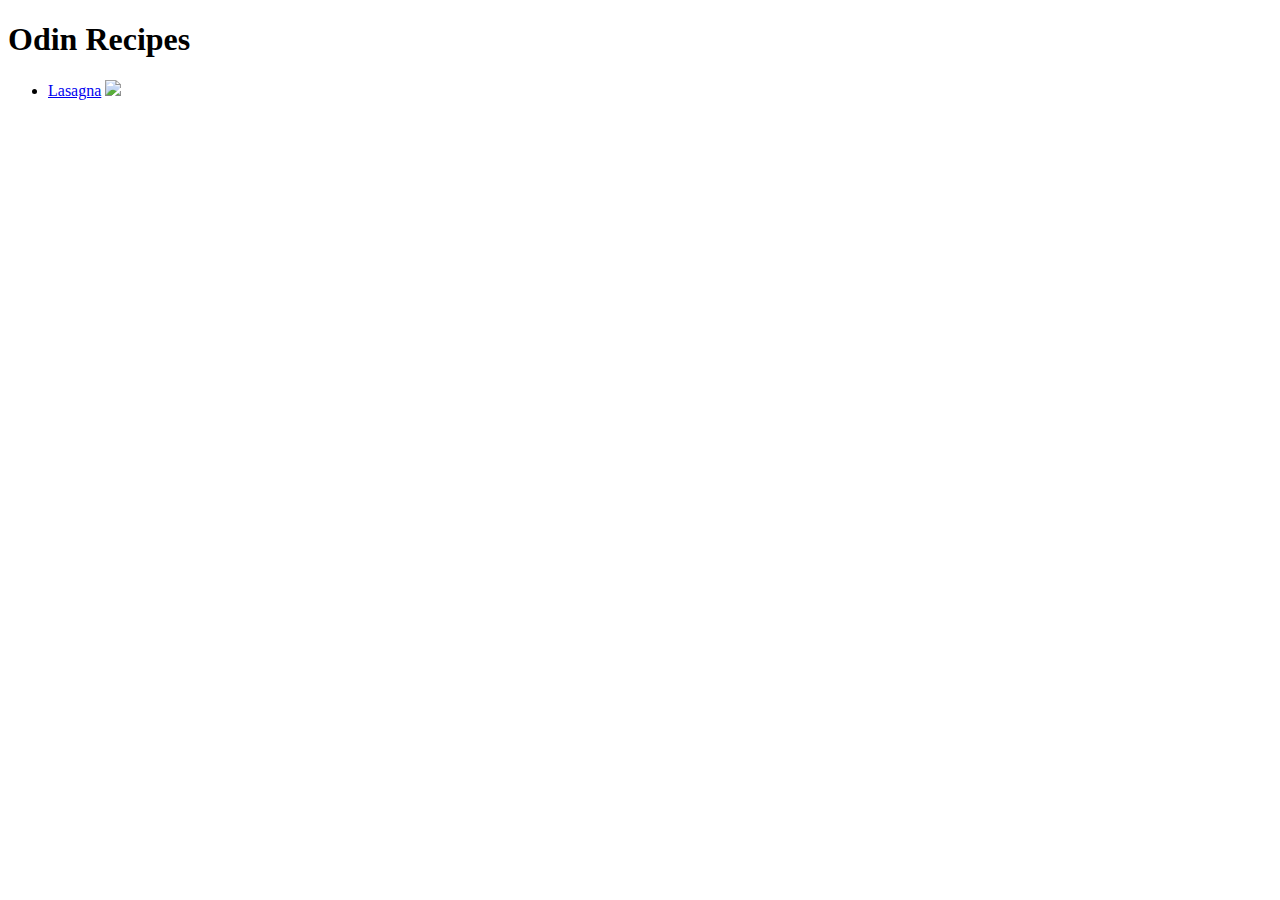
==== index.html @ 7d5e5593 "Edit index.html and recipes/lasagna.html" ====
<!DOCTYPE html>
<html lang="en">
<head>
    <meta charset="UTF-8">
    <meta http-equiv="X-UA-Compatible" content="IE=edge">
    <meta name="viewport" content="width=device-width, initial-scale=1.0">
    <title>Document</title>
</head>
<body>
    <h1>Odin Recipes</h1>
    <ul>
        <li><a href="../odin-recipes/recipes/lasagna.html">Lasagna</a>
        <img src="https://www.allrecipes.com/thmb/u3vCycnSWTzjQajFfIuZa8p8tM8=/750x0/filters:no_upscale():max_bytes(150000):strip_icc()/23600-worlds-best-lasagna-armag-4x3-1-b24f9ad518d74090bf197828492c64a6.jpg">    
        </li>
    </ul>

</body>
</html>
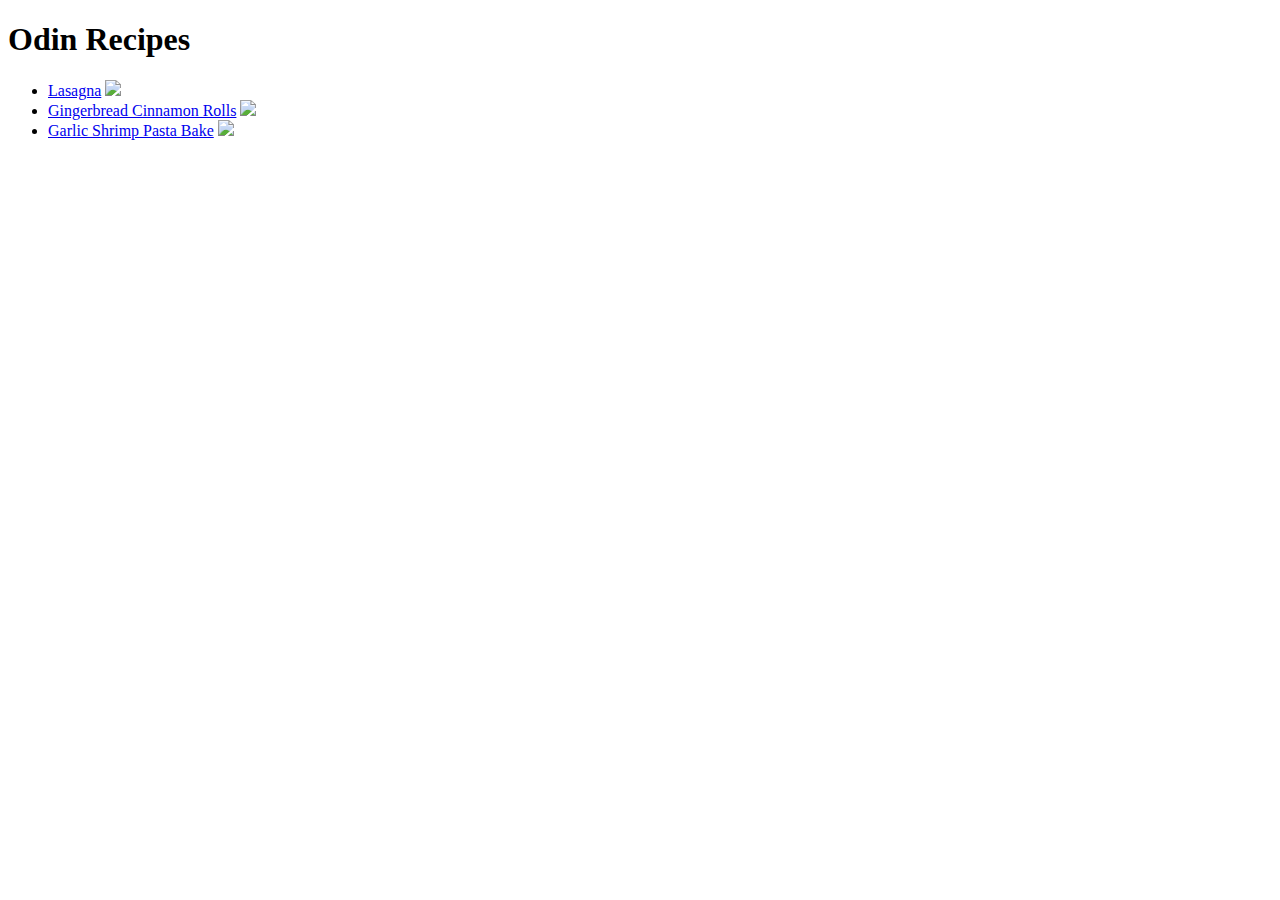
==== commit 1b2ef6d1: "Cleaned up code visuals, added 2 more recipes" ====
--- a/index.html
+++ b/index.html
@@ -1,18 +1,33 @@
 <!DOCTYPE html>
 <html lang="en">
-<head>
-    <meta charset="UTF-8">
-    <meta http-equiv="X-UA-Compatible" content="IE=edge">
-    <meta name="viewport" content="width=device-width, initial-scale=1.0">
+  <head>
+    <meta charset="UTF-8" />
+    <meta http-equiv="X-UA-Compatible" content="IE=edge" />
+    <meta name="viewport" content="width=device-width, initial-scale=1.0" />
     <title>Document</title>
-</head>
-<body>
+  </head>
+  <body>
     <h1>Odin Recipes</h1>
     <ul>
-        <li><a href="../odin-recipes/recipes/lasagna.html">Lasagna</a>
-        <img src="https://www.allrecipes.com/thmb/u3vCycnSWTzjQajFfIuZa8p8tM8=/750x0/filters:no_upscale():max_bytes(150000):strip_icc()/23600-worlds-best-lasagna-armag-4x3-1-b24f9ad518d74090bf197828492c64a6.jpg">    
-        </li>
+      <li>
+        <a href="recipes/lasagna.html">Lasagna</a>
+        <img
+          src="https://www.allrecipes.com/thmb/u3vCycnSWTzjQajFfIuZa8p8tM8=/750x0/filters:no_upscale():max_bytes(150000):strip_icc()/23600-worlds-best-lasagna-armag-4x3-1-b24f9ad518d74090bf197828492c64a6.jpg"
+        />
+      </li>
+
+      <li>
+        <a href="recipes/cinnamonRolls.html">Gingerbread Cinnamon Rolls</a>
+        <img
+          src="https://www.allrecipes.com/thmb/54_sW5DsCBtSAO5JJH73gruo2mY=/750x0/filters:no_upscale():max_bytes(150000):strip_icc()/gingerbread-cinnamon-rolls-3x4-288-bb2fcff639bd4d3a85f819cbf5e32ec1.jpg"
+        />
+      </li>
+      <li>
+        <a href="recipes/shrimpPasta.html"> Garlic Shrimp Pasta Bake</a>
+        <img
+          src="https://www.allrecipes.com/thmb/kGvTmqzXVlqVJwGoCLD4d_csuLo=/750x0/filters:no_upscale():max_bytes(150000):strip_icc()/4518035-7dfbe359b0e1404eac6a329c45def148.jpg"
+        />
+      </li>
     </ul>
-
-</body>
-</html>+  </body>
+</html>
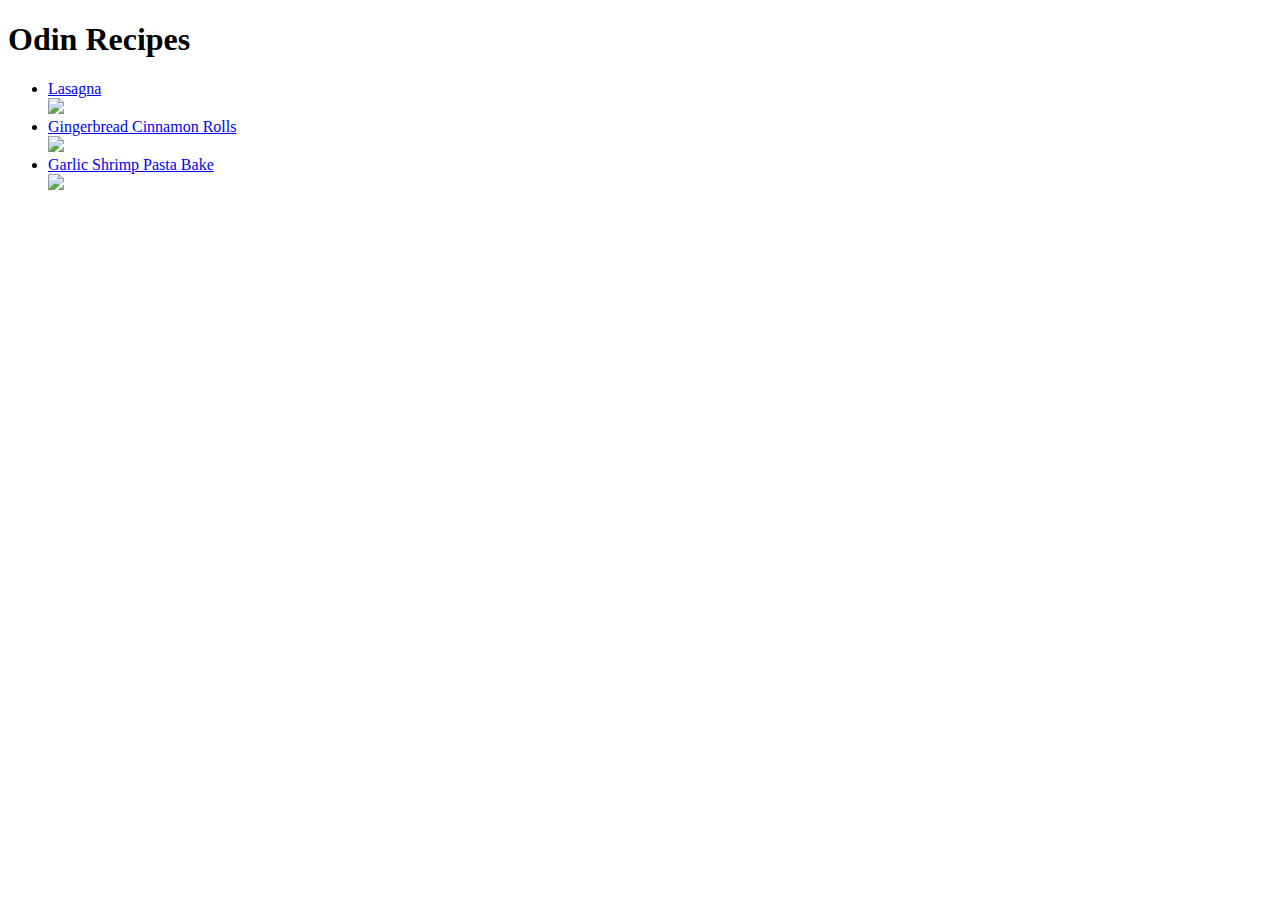
==== commit a74084d4: "Added css file" ====
--- a/index.html
+++ b/index.html
@@ -5,25 +5,32 @@
     <meta http-equiv="X-UA-Compatible" content="IE=edge" />
     <meta name="viewport" content="width=device-width, initial-scale=1.0" />
     <title>Document</title>
+
+    <link rel="styleMain" href="../odin-recipes/styles.css" />
   </head>
+
   <body>
-    <h1>Odin Recipes</h1>
+    <h1 class="homepage">Odin Recipes</h1>
     <ul>
       <li>
-        <a href="recipes/lasagna.html">Lasagna</a>
+        <a href="recipes/lasagna.html"><div class="recipe">Lasagna</div></a>
         <img
           src="https://www.allrecipes.com/thmb/u3vCycnSWTzjQajFfIuZa8p8tM8=/750x0/filters:no_upscale():max_bytes(150000):strip_icc()/23600-worlds-best-lasagna-armag-4x3-1-b24f9ad518d74090bf197828492c64a6.jpg"
         />
       </li>
 
       <li>
-        <a href="recipes/cinnamonRolls.html">Gingerbread Cinnamon Rolls</a>
+        <a href="recipes/cinnamonRolls.html"
+          ><div class="recipe">Gingerbread Cinnamon Rolls</div></a
+        >
         <img
           src="https://www.allrecipes.com/thmb/54_sW5DsCBtSAO5JJH73gruo2mY=/750x0/filters:no_upscale():max_bytes(150000):strip_icc()/gingerbread-cinnamon-rolls-3x4-288-bb2fcff639bd4d3a85f819cbf5e32ec1.jpg"
         />
       </li>
       <li>
-        <a href="recipes/shrimpPasta.html"> Garlic Shrimp Pasta Bake</a>
+        <a href="recipes/shrimpPasta.html">
+          <div class="recipe">Garlic Shrimp Pasta Bake</div></a
+        >
         <img
           src="https://www.allrecipes.com/thmb/kGvTmqzXVlqVJwGoCLD4d_csuLo=/750x0/filters:no_upscale():max_bytes(150000):strip_icc()/4518035-7dfbe359b0e1404eac6a329c45def148.jpg"
         />
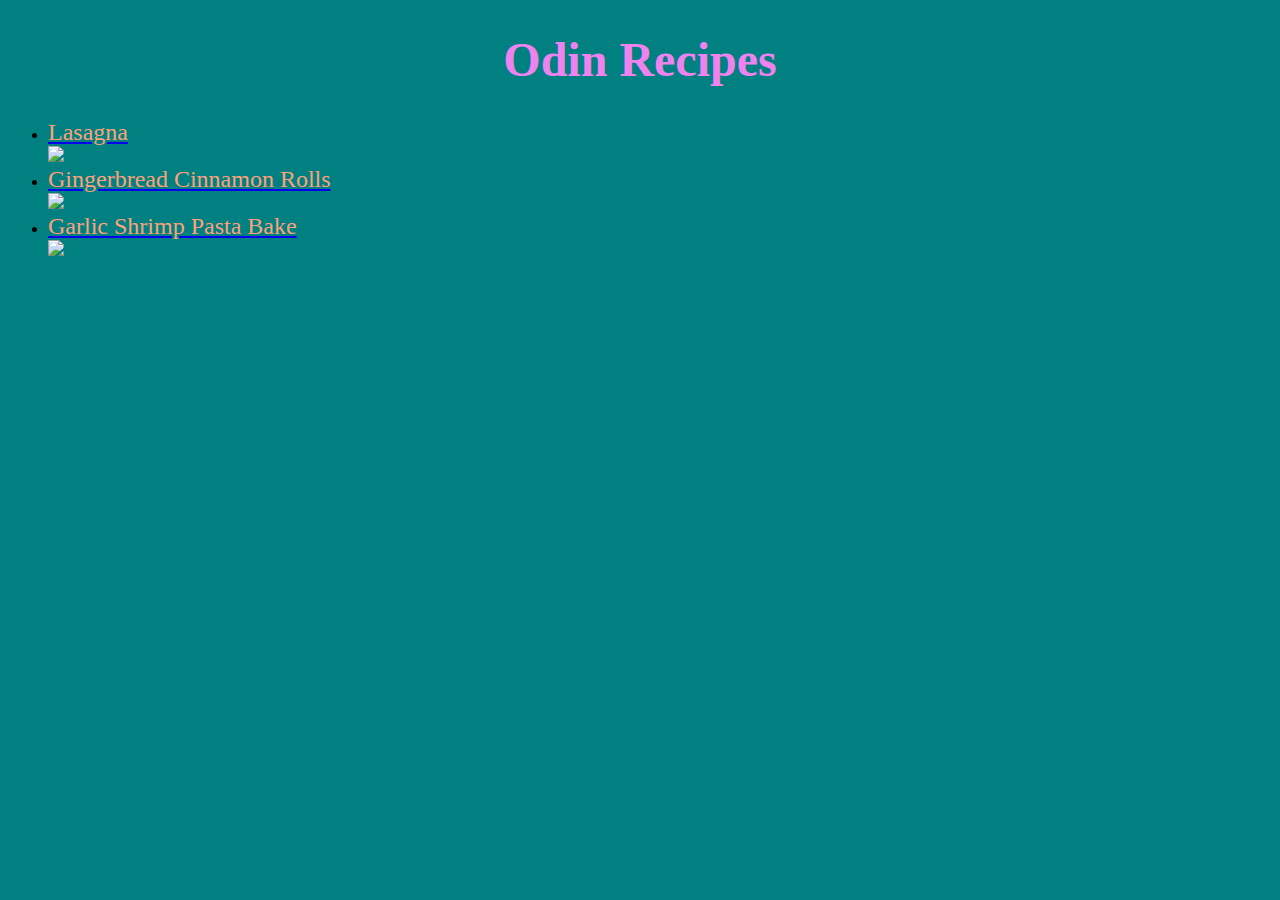
==== commit d71a0364: "Prettified recipe project" ====
--- a/index.html
+++ b/index.html
@@ -6,7 +6,7 @@
     <meta name="viewport" content="width=device-width, initial-scale=1.0" />
     <title>Document</title>
 
-    <link rel="styleMain" href="../odin-recipes/styles.css" />
+    <link rel="stylesheet" href="styles.css" />
   </head>
 
   <body>
--- a/styles.css
+++ b/styles.css
@@ -0,0 +1,21 @@
+*{
+    background-color: teal;
+    font-family: Cambria, Cochin, Georgia, Times, 'Times New Roman', serif;
+}
+
+.homepage{
+    color: violet;
+    font-size: 48px;
+    text-align: center;
+    font-family: 'Times New Roman', Times, serif;
+}
+
+.recipe{
+    font-size: 24px;
+    color:lightsalmon;
+}
+
+img{
+    height:400px;
+    width: auto;
+}